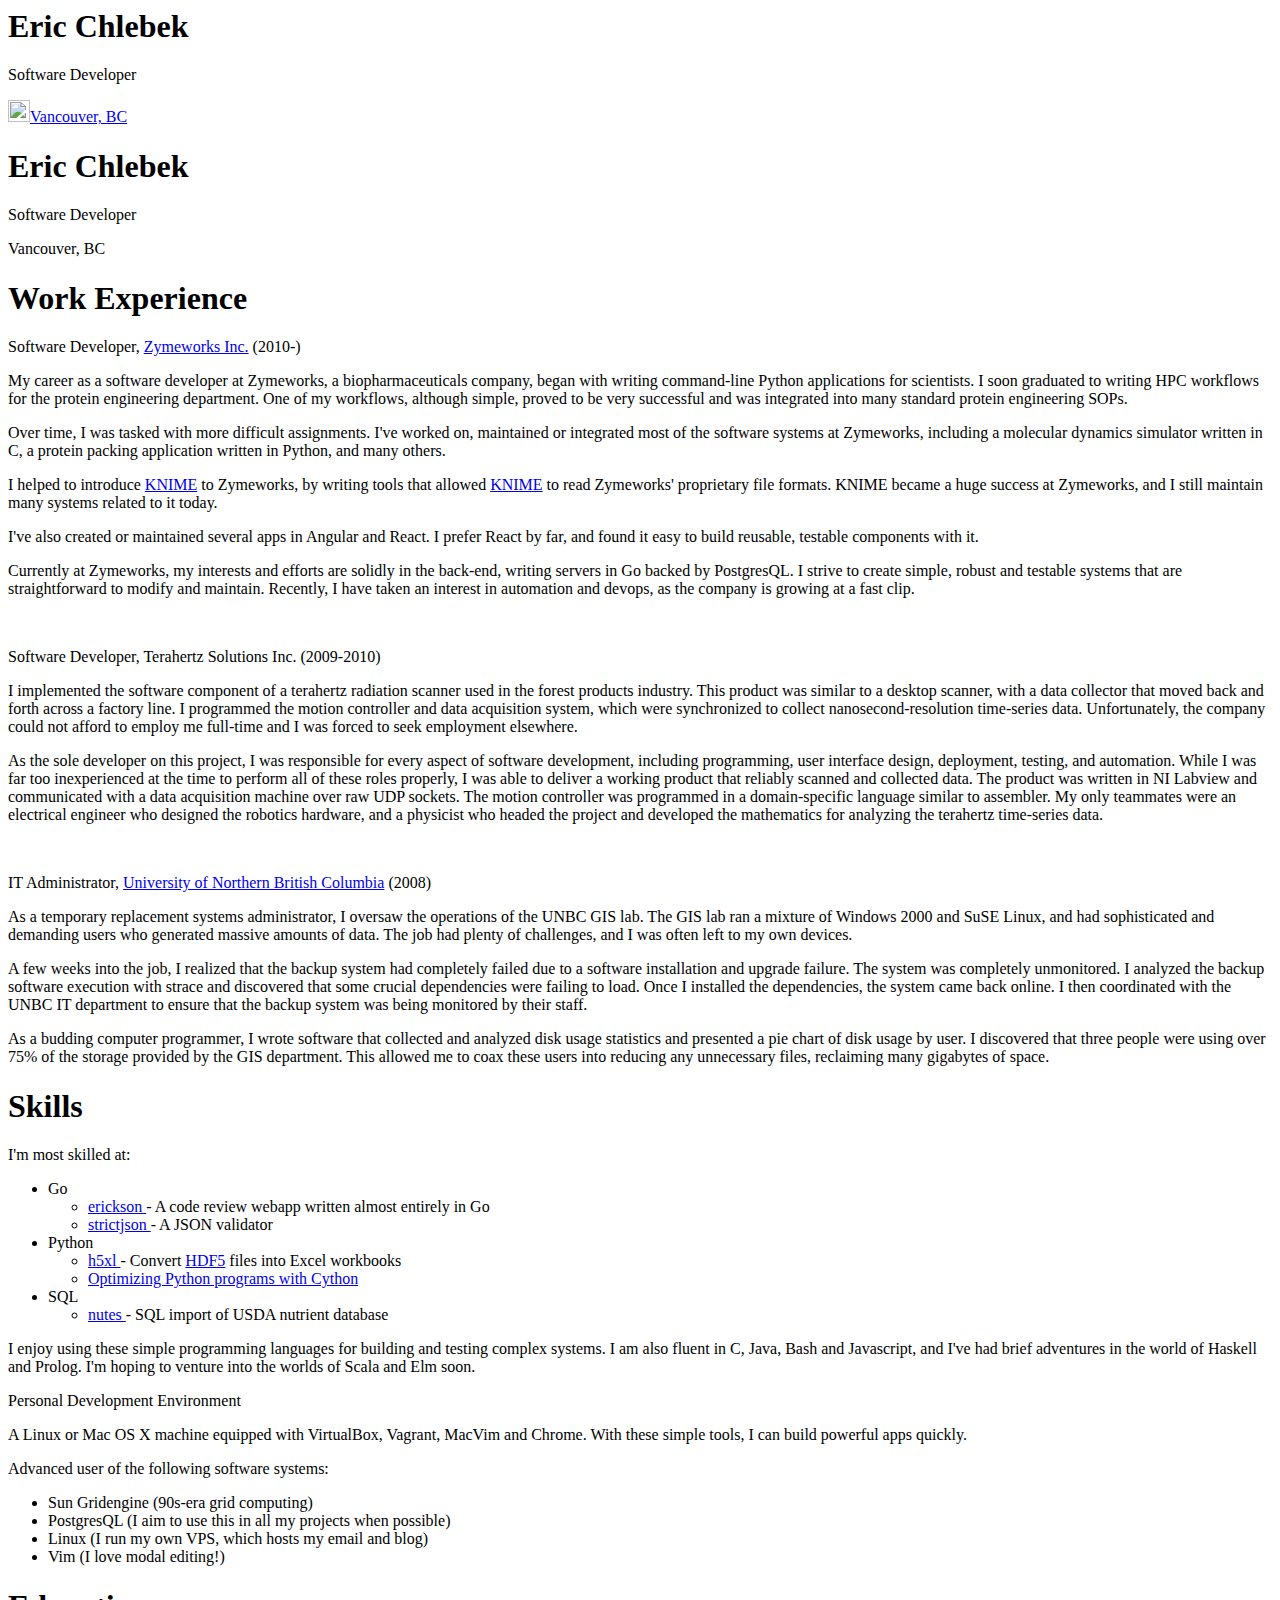
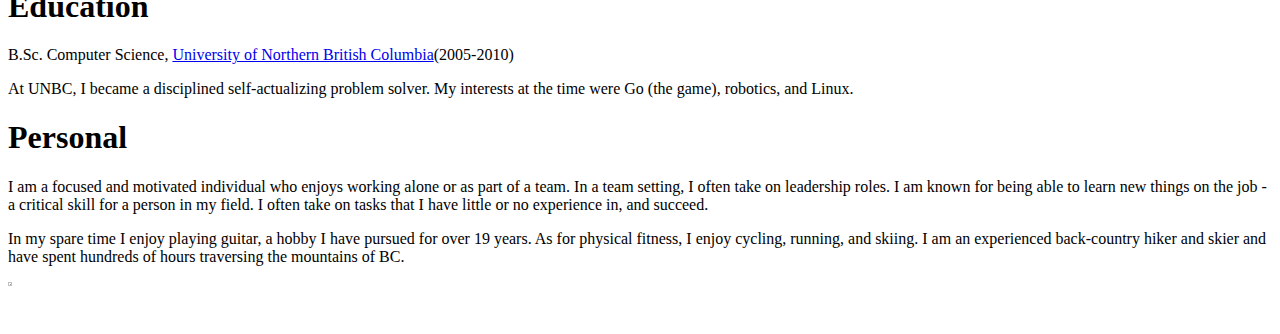
==== static/resume/index.html @ 4d3c1035 "Initial commit." ====
<html>
  <head>
    <link rel="stylesheet" href="/basscss.css">
    <link rel="stylesheet" href="/site.css">
    <link rel="shortcut icon" type="image/x-icon" href="/favicon.ico" />
  </head>
  <header class="no-print center px3 py4 white bg-gray bg-cover bg-center" style="background-image: url(/bg.jpg); background-size: 100%;">
    <h1 class="h1 h0-responsive caps mt4 mb0 regular">Eric Chlebek</h1>
    <p class="h3">Software Developer</p>
    <p class="h5 italic"><img class="mr1" src="/canada.svg" style="width: 22px;"></img><a class="white" href="https://goo.gl/maps/sKpw376r3z72">Vancouver, BC</a></p>
  </header>
  <header class="print center mb0 bg-cover bg-center">
    <h1 class="h1 h0-responsive mt4 mb0 regular">Eric Chlebek</h1>
    <p class="h3">Software Developer</p>
    <p class="h5 italic">Vancouver, BC</p>
  </header>
  <main id="resume" class="flex-auto px4">
    <h1 class="h1 black regular h0-responsive">Work Experience</h1>
    <p class="h3 ml2">
    Software Developer, <a class="black" href="http://www.zymeworks.com">Zymeworks Inc.</a> <span class="ml2 italic">(2010-)</span>
    </p>
    <p class="ml3">
    My career as a software developer at Zymeworks, a biopharmaceuticals company, began with writing command-line Python applications for scientists.
    I soon graduated to writing HPC workflows for the protein engineering department. One of my workflows, although simple,
    proved to be very successful and was integrated into many standard protein engineering SOPs.
    </p>
    <p class="ml3">
    Over time, I was tasked with more difficult assignments. I've worked on, maintained or integrated most of the software systems at Zymeworks, including a molecular
    dynamics simulator written in C, a protein packing application written in Python, and many others.
    </p>
    <p class="ml3">
    I helped to introduce <a class="black" href="http://www.knime.com">KNIME</a> to Zymeworks, by writing tools that allowed
    <a class="black" href="http://www.knime.com">KNIME</a> to read Zymeworks' proprietary file formats. KNIME became a huge success at Zymeworks,
    and I still maintain many systems related to it today.
    </p>
    <p class="ml3">
    I've also created or maintained several apps in Angular and React. I prefer React by far, and found it easy to
    build reusable, testable components with it.
    </p>
    <p class="ml3">
    Currently at Zymeworks, my interests and efforts are solidly in the back-end, writing servers in Go backed by PostgresQL. I strive to create simple, robust
    and testable systems that are straightforward to modify and maintain. Recently, I have taken an interest in automation and devops, as the company is growing
    at a fast clip.
    </p>
    <br>
    <p class="h3 ml2">
    Software Developer, Terahertz Solutions Inc. <span class="ml2 italic">(2009-2010)</span>
    <p class="ml3">
    I implemented the software component of a terahertz radiation scanner used in the forest products industry.
    This product was similar to a desktop scanner, with a data collector that moved back and forth across a factory line.
    I programmed the motion controller and data acquisition system, which were synchronized to collect nanosecond-resolution
    time-series data. Unfortunately, the company could not afford to employ me full-time and I was forced to seek employment elsewhere.
    </p>
    <p class="ml3">
    As the sole developer on this project, I was responsible for every aspect of software development, including programming,
    user interface design, deployment, testing, and automation. While I was far too inexperienced at the time to perform all of these
    roles properly, I was able to deliver a working product that reliably scanned and collected data. The product was written in NI Labview
    and communicated with a data acquisition machine over raw UDP sockets. The motion controller was programmed in a domain-specific language similar to assembler.
    My only teammates were an electrical engineer who designed the robotics hardware, and a physicist who headed the project and developed
    the mathematics for analyzing the terahertz time-series data.
    </p>
    <br>
    <p class="h3 ml2">
    IT Administrator, <a href="http://www.unbc.ca" class="black">University of Northern British Columbia</a> <span class="ml2 italic">(2008)</span>
    </p>
    <p class="ml3">
    As a temporary replacement systems administrator, I oversaw the operations of the UNBC GIS lab. The GIS lab ran a mixture of Windows 2000 and SuSE Linux,
    and had sophisticated and demanding users who generated massive amounts of data. The job had plenty of challenges, and I was often left to my own devices.
    </p>
    <p class="ml3">
    A few weeks into the job, I realized that the backup system had completely failed due to a software installation and upgrade failure. The system was completely unmonitored.
    I analyzed the backup software execution with <span class="italic courier">strace</span> and discovered that some crucial dependencies were failing to load. Once I installed
    the dependencies, the system came back online. I then coordinated with the UNBC IT department to ensure that the backup system was being monitored by their staff.
    </p>
    <p class="ml3">
    As a budding computer programmer, I wrote software that collected and analyzed disk usage statistics and presented a pie chart of disk usage by user. I discovered that three people were using over 75% of the storage
    provided by the GIS department. This allowed me to coax these users into reducing any unnecessary files, reclaiming many gigabytes of space.
    </p>
    <h1 class="h1 black regular h0-responsive">Skills</h1>
    <p class="ml3 h3">
    I'm most skilled at:
    </p>
    <ul class="ml3">
      <li>Go
        <ul>
          <li><a href="https://github.com/echlebek/erickson">
            erickson
          </a> - A code review webapp written almost entirely in Go</li>
          <li><a href="https://github.com/echlebek/strictjson">
            strictjson
          </a> - A JSON validator</li>
        </ul>
      </li>
      <li>Python
        <ul>
          <li><a href="https://github.com/echlebek/h5xl">
            h5xl
          </a> - Convert <a href="http://www.hdfgroup.org/">HDF5</a> files into Excel workbooks</li>
          </li>
          <li><a href="https://github.com/echlebek/cypres">
            Optimizing Python programs with Cython
          </a></li>
        </ul>
      </li>
      <li>SQL
        <ul>
          <li><a href="https://github.com/echlebek/nutes">
            nutes
          </a> - SQL import of USDA nutrient database</li>
        </ul>
      </li>
    </ul>
    <p class="ml3">
    I enjoy using these simple programming languages for building and testing complex systems.
    I am also fluent in C, Java, Bash and Javascript, and I've had brief adventures in the world of Haskell and Prolog.
    I'm hoping to venture into the worlds of Scala and Elm soon.
    </p>
    <p class="ml3 h3">
    Personal Development Environment
    </p>
    <p class="ml3">
    A Linux or Mac OS X machine equipped with VirtualBox, Vagrant, MacVim and Chrome. With these simple tools, I can build powerful apps quickly.
    </p>
    <p class="ml3 h3">
    Advanced user of the following software systems:
    <ul class="ml3">
      <li>Sun Gridengine (90s-era grid computing)</li>
      <li>PostgresQL (I aim to use this in all my projects when possible)</li>
      <li>Linux (I run my own VPS, which hosts my email and blog)</li>
      <li>Vim (I love modal editing!)</li>
    </ul>
    </p>
    <p></p>
    <h1 class="h1 black regular h0-responsive">Education</h1>
    <p class="h3 ml2">
    B.Sc. Computer Science, <a href="http://www.unbc.ca" class="black">University of Northern British Columbia</a><span class="ml2 italic">(2005-2010)</span>
    </p>
    <p class="ml3">
    At UNBC, I became a disciplined self-actualizing problem solver.
    My interests at the time were Go (the game), robotics, and Linux.
    </p>
    <p></p>
    <h1 class="h1 black regular h0-responsive">Personal</h1>
    <p class="ml3">
    I am a focused and motivated individual who enjoys working alone or as part of a team. In a team
    setting, I often take on leadership roles. I am known for being able to learn new things on the job -
    a critical skill for a person in my field. I often take on tasks that I have little or no experience in, and
    succeed.
    </p>
    <p class="ml3">
    In my spare time I enjoy playing guitar, a hobby I have pursued for over 19 years. As for physical
    fitness, I enjoy cycling, running, and skiing. I am an experienced back-country hiker and skier and
    have spent hundreds of hours traversing the mountains of BC.
    </p>
    <div class="center p4">
      <a href="/"><img class="center circle" src="/tree.jpg" style="width: 5%;"></img></a>
    </div>
  </main>
</html>
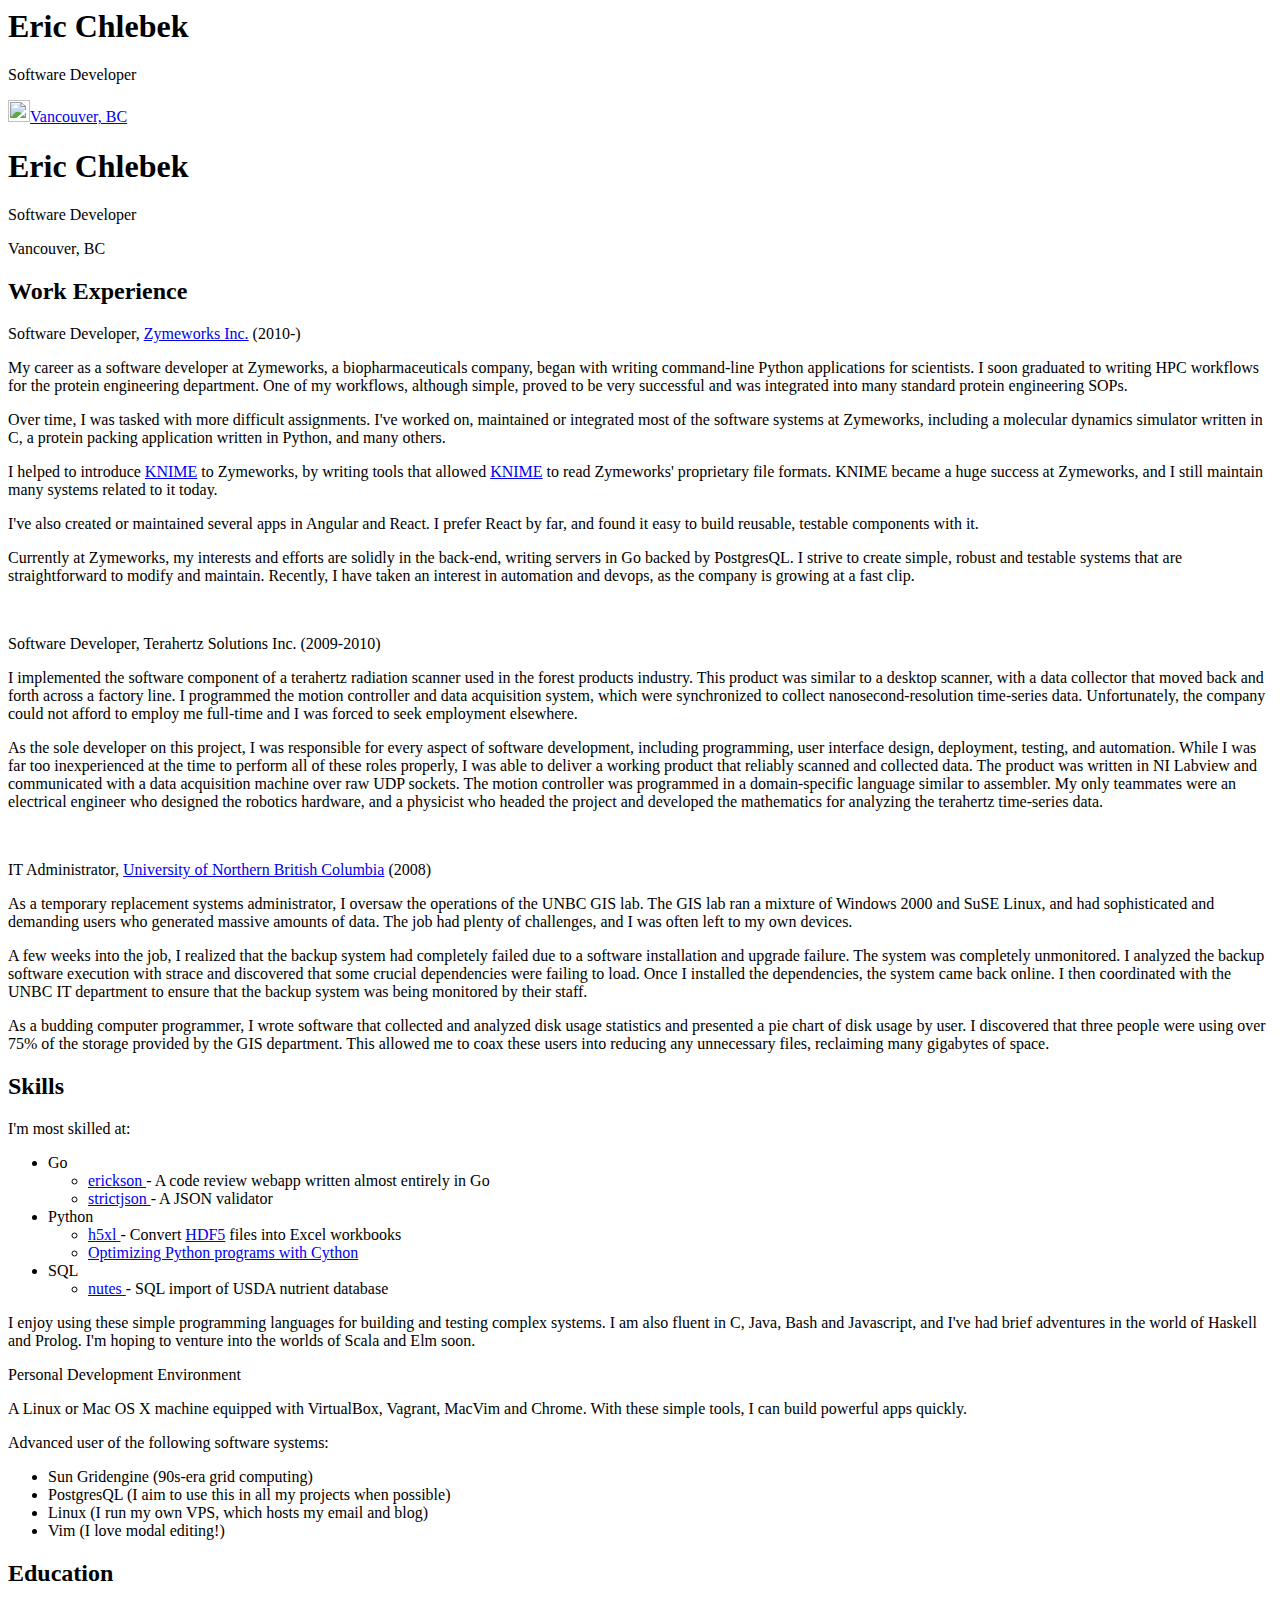
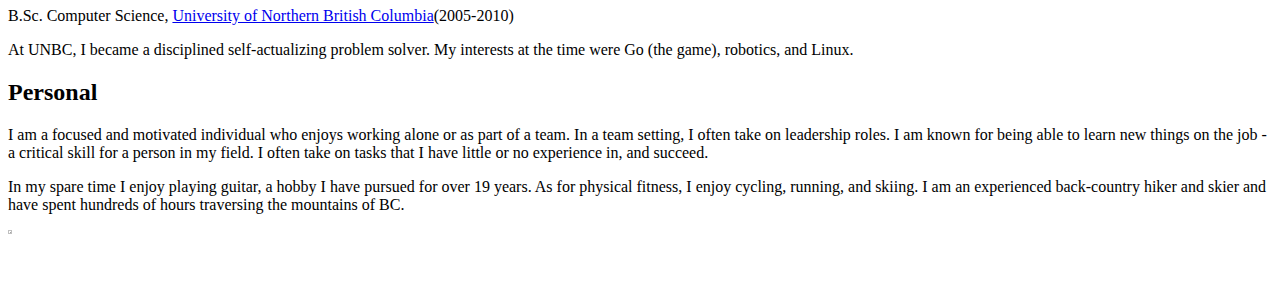
==== commit 3d505d26: "Smaller section headings." ====
--- a/static/resume/index.html
+++ b/static/resume/index.html
@@ -3,6 +3,7 @@
     <link rel="stylesheet" href="/basscss.css">
     <link rel="stylesheet" href="/site.css">
     <link rel="shortcut icon" type="image/x-icon" href="/favicon.ico" />
+    <link href='https://fonts.googleapis.com/css?family=Raleway' rel='stylesheet' type='text/css'>
   </head>
   <header class="no-print center px3 py4 white bg-gray bg-cover bg-center" style="background-image: url(/bg.jpg); background-size: 100%;">
     <h1 class="h1 h0-responsive caps mt4 mb0 regular">Eric Chlebek</h1>
@@ -15,7 +16,7 @@
     <p class="h5 italic">Vancouver, BC</p>
   </header>
   <main id="resume" class="flex-auto px4">
-    <h1 class="h1 black regular h0-responsive">Work Experience</h1>
+    <h2 class="h2 black regular h0-responsive">Work Experience</h2>
     <p class="h3 ml2">
     Software Developer, <a class="black" href="http://www.zymeworks.com">Zymeworks Inc.</a> <span class="ml2 italic">(2010-)</span>
     </p>
@@ -76,7 +77,7 @@
     As a budding computer programmer, I wrote software that collected and analyzed disk usage statistics and presented a pie chart of disk usage by user. I discovered that three people were using over 75% of the storage
     provided by the GIS department. This allowed me to coax these users into reducing any unnecessary files, reclaiming many gigabytes of space.
     </p>
-    <h1 class="h1 black regular h0-responsive">Skills</h1>
+    <h2 class="h2 black regular h0-responsive">Skills</h2>
     <p class="ml3 h3">
     I'm most skilled at:
     </p>
@@ -131,7 +132,7 @@
     </ul>
     </p>
     <p></p>
-    <h1 class="h1 black regular h0-responsive">Education</h1>
+    <h2 class="h2 black regular h0-responsive">Education</h2>
     <p class="h3 ml2">
     B.Sc. Computer Science, <a href="http://www.unbc.ca" class="black">University of Northern British Columbia</a><span class="ml2 italic">(2005-2010)</span>
     </p>
@@ -140,7 +141,7 @@
     My interests at the time were Go (the game), robotics, and Linux.
     </p>
     <p></p>
-    <h1 class="h1 black regular h0-responsive">Personal</h1>
+    <h2 class="h2 black regular h0-responsive">Personal</h2>
     <p class="ml3">
     I am a focused and motivated individual who enjoys working alone or as part of a team. In a team
     setting, I often take on leadership roles. I am known for being able to learn new things on the job -
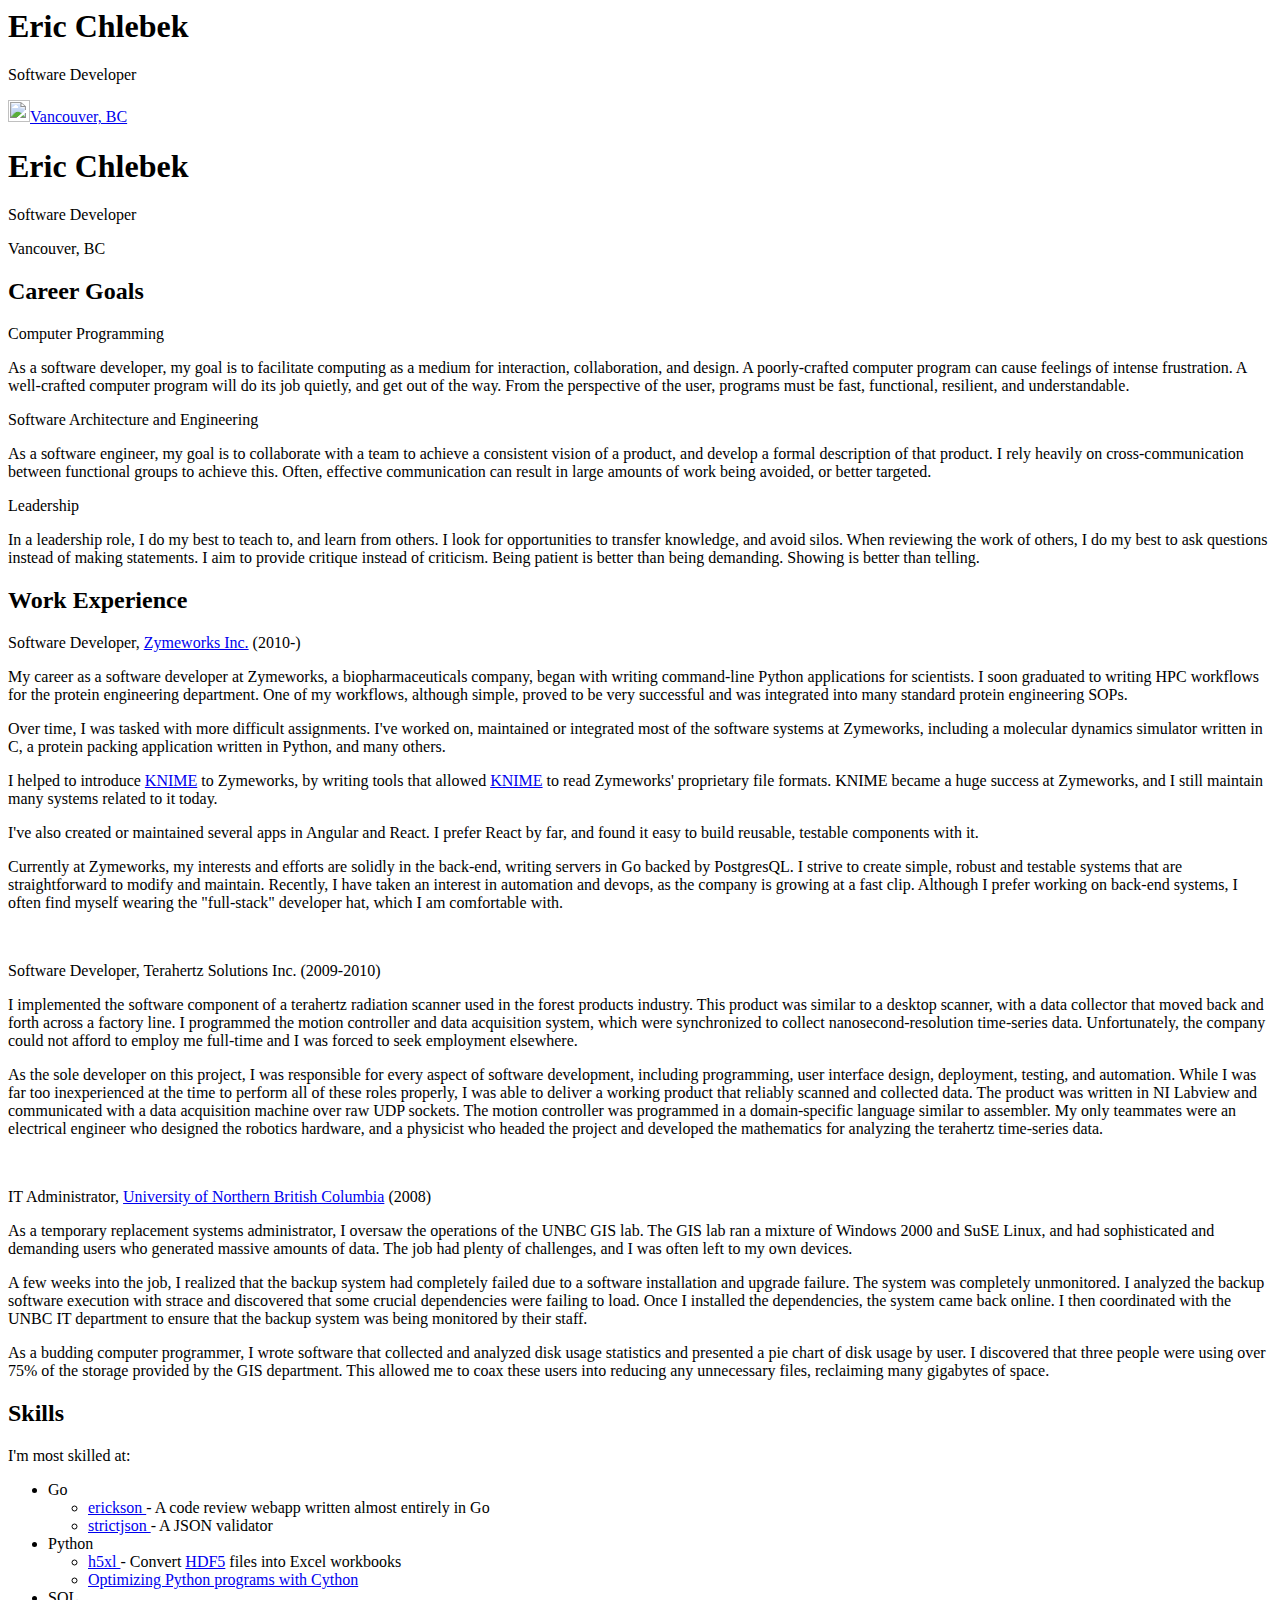
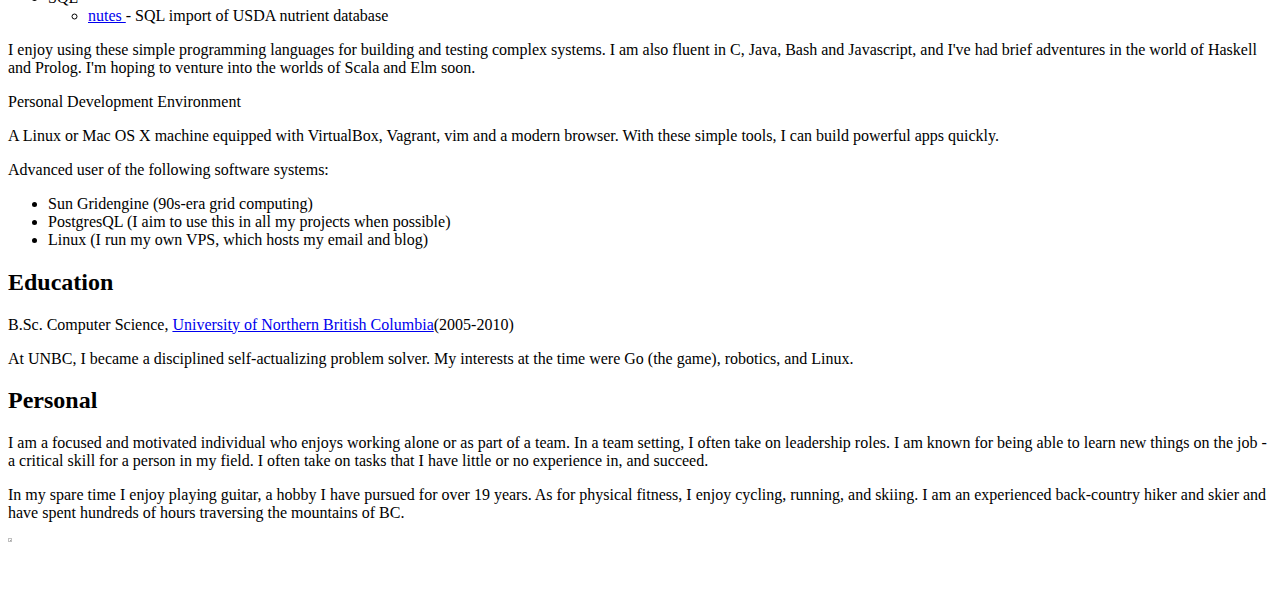
==== commit 5175a8a7: "Add content to resume." ====
--- a/static/resume/index.html
+++ b/static/resume/index.html
@@ -16,6 +16,25 @@
     <p class="h5 italic">Vancouver, BC</p>
   </header>
   <main id="resume" class="flex-auto px4">
+    <h2 class="h2 black regular h0-responsive">Career Goals</h2>
+    <p class="h3 ml2">Computer Programming</p>
+    <p class="ml3">
+    As a software developer, my goal is to facilitate computing as a medium for interaction, collaboration, and design. A poorly-crafted computer
+    program can cause feelings of intense frustration. A well-crafted computer program will do its job quietly, and get out of the way.
+    From the perspective of the user, programs must be fast, functional, resilient, and understandable.
+    </p>
+    <p class="h3 ml2">Software Architecture and Engineering</p>
+    <p class="ml3">
+    As a software engineer, my goal is to collaborate with a team to achieve a consistent vision of a product, and develop a formal description
+    of that product. I rely heavily on cross-communication between functional groups to achieve this. Often, effective communication can result
+    in large amounts of work being avoided, or better targeted.
+    </p>
+    <p class="h3 ml2">Leadership</p>
+    <p class="ml3">
+    In a leadership role, I do my best to teach to, and learn from others. I look for opportunities to transfer knowledge, and avoid silos.
+    When reviewing the work of others, I do my best to ask questions instead of making statements. I aim to provide critique instead of criticism.
+    Being patient is better than being demanding. Showing is better than telling.
+    </p>
     <h2 class="h2 black regular h0-responsive">Work Experience</h2>
     <p class="h3 ml2">
     Software Developer, <a class="black" href="http://www.zymeworks.com">Zymeworks Inc.</a> <span class="ml2 italic">(2010-)</span>
@@ -41,7 +60,7 @@
     <p class="ml3">
     Currently at Zymeworks, my interests and efforts are solidly in the back-end, writing servers in Go backed by PostgresQL. I strive to create simple, robust
     and testable systems that are straightforward to modify and maintain. Recently, I have taken an interest in automation and devops, as the company is growing
-    at a fast clip.
+    at a fast clip. Although I prefer working on back-end systems, I often find myself wearing the "full-stack" developer hat, which I am comfortable with.
     </p>
     <br>
     <p class="h3 ml2">
@@ -120,7 +139,7 @@
     Personal Development Environment
     </p>
     <p class="ml3">
-    A Linux or Mac OS X machine equipped with VirtualBox, Vagrant, MacVim and Chrome. With these simple tools, I can build powerful apps quickly.
+    A Linux or Mac OS X machine equipped with VirtualBox, Vagrant, vim and a modern browser. With these simple tools, I can build powerful apps quickly.
     </p>
     <p class="ml3 h3">
     Advanced user of the following software systems:
@@ -128,7 +147,6 @@
       <li>Sun Gridengine (90s-era grid computing)</li>
       <li>PostgresQL (I aim to use this in all my projects when possible)</li>
       <li>Linux (I run my own VPS, which hosts my email and blog)</li>
-      <li>Vim (I love modal editing!)</li>
     </ul>
     </p>
     <p></p>
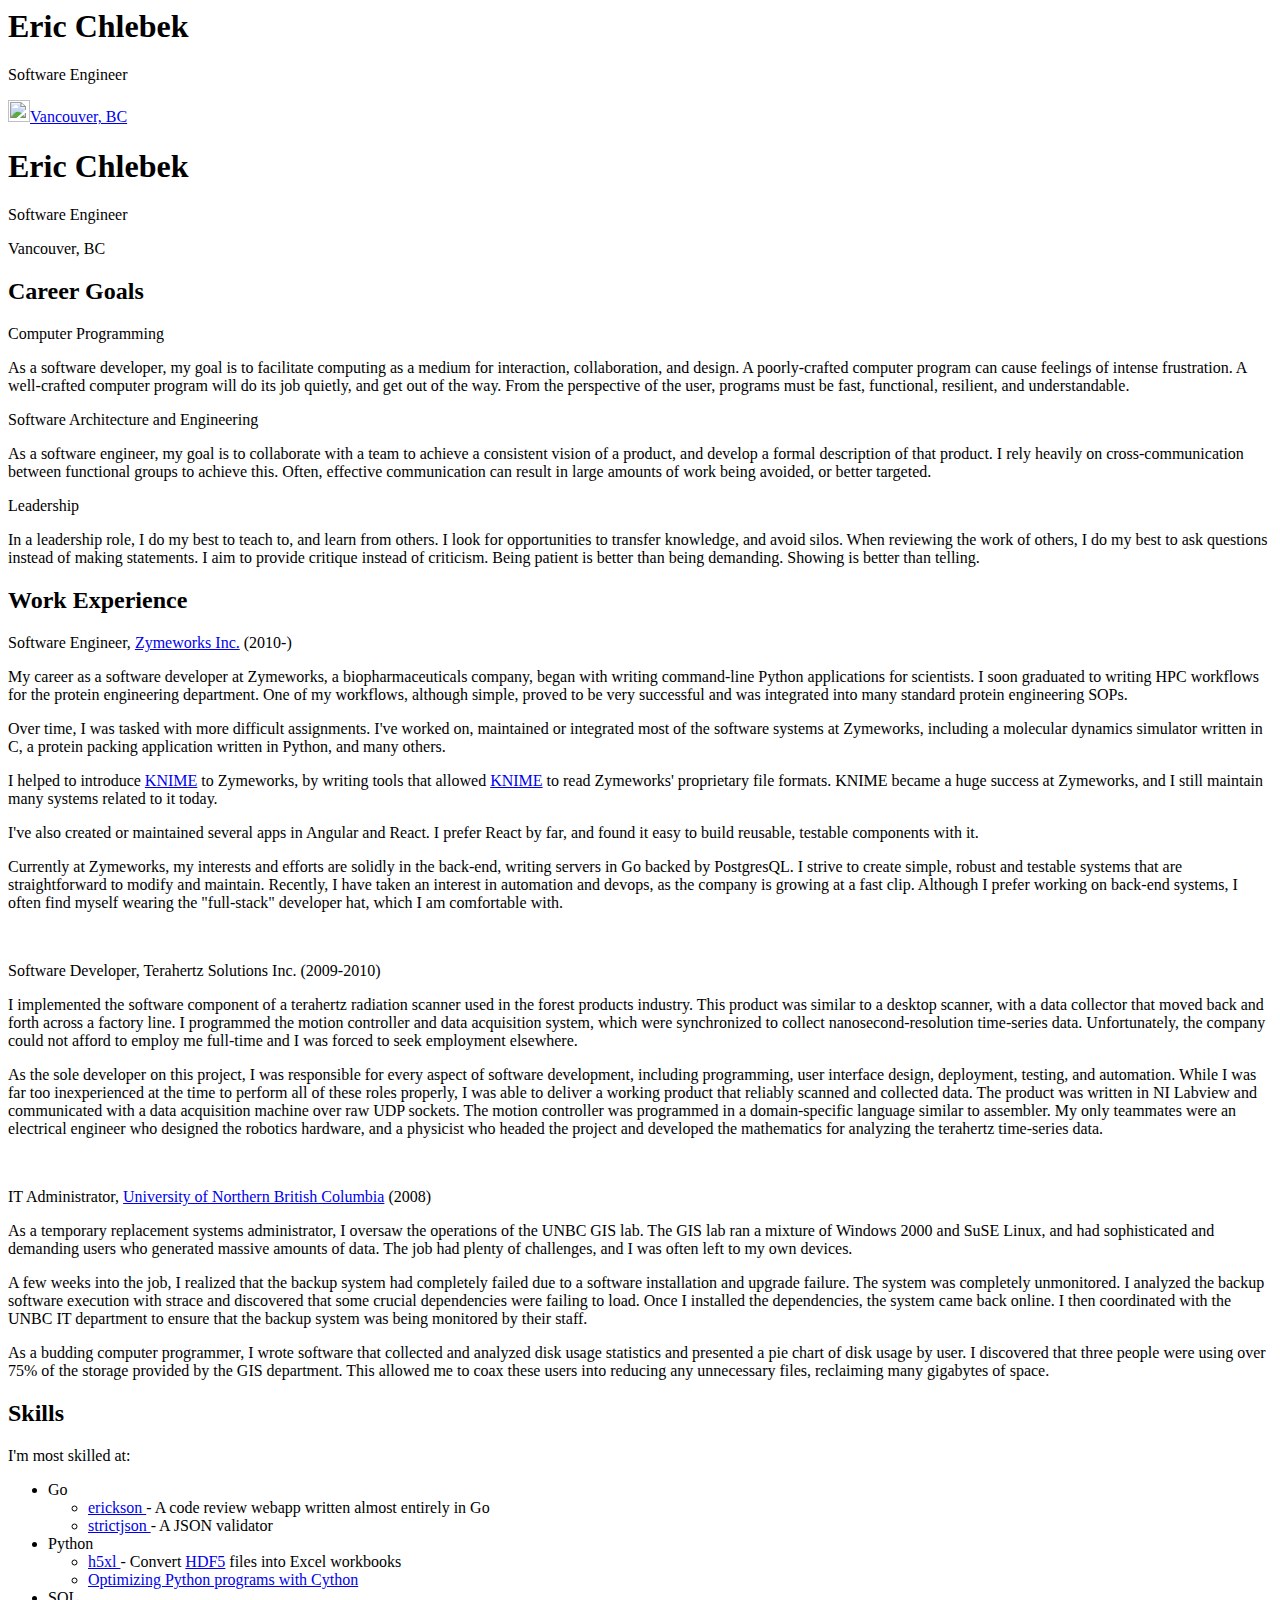
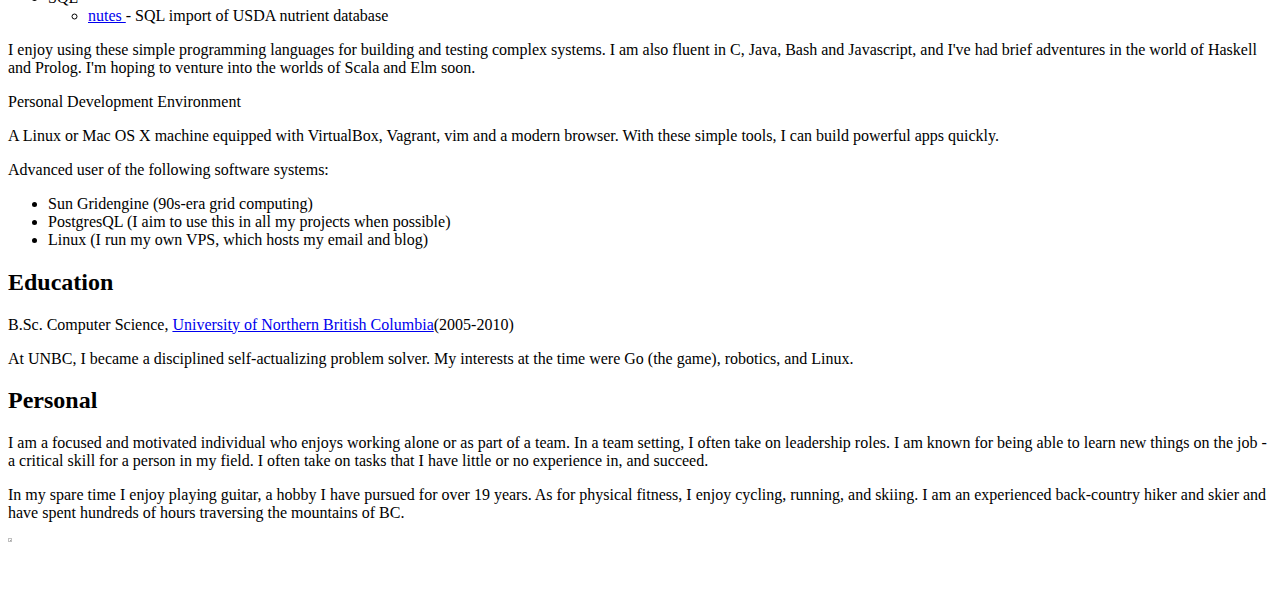
==== commit 079d0663: "Resume tweaks" ====
--- a/static/resume/index.html
+++ b/static/resume/index.html
@@ -7,12 +7,12 @@
   </head>
   <header class="no-print center px3 py4 white bg-gray bg-cover bg-center" style="background-image: url(/bg.jpg); background-size: 100%;">
     <h1 class="h1 h0-responsive caps mt4 mb0 regular">Eric Chlebek</h1>
-    <p class="h3">Software Developer</p>
+    <p class="h3">Software Engineer</p>
     <p class="h5 italic"><img class="mr1" src="/canada.svg" style="width: 22px;"></img><a class="white" href="https://goo.gl/maps/sKpw376r3z72">Vancouver, BC</a></p>
   </header>
-  <header class="print center mb0 bg-cover bg-center">
+  <header class="print px4 mb4 bg-cover">
     <h1 class="h1 h0-responsive mt4 mb0 regular">Eric Chlebek</h1>
-    <p class="h3">Software Developer</p>
+    <p class="h3">Software Engineer</p>
     <p class="h5 italic">Vancouver, BC</p>
   </header>
   <main id="resume" class="flex-auto px4">
@@ -37,7 +37,7 @@
     </p>
     <h2 class="h2 black regular h0-responsive">Work Experience</h2>
     <p class="h3 ml2">
-    Software Developer, <a class="black" href="http://www.zymeworks.com">Zymeworks Inc.</a> <span class="ml2 italic">(2010-)</span>
+    Software Engineer, <a class="black" href="http://www.zymeworks.com">Zymeworks Inc.</a> <span class="ml2 italic">(2010-)</span>
     </p>
     <p class="ml3">
     My career as a software developer at Zymeworks, a biopharmaceuticals company, began with writing command-line Python applications for scientists.
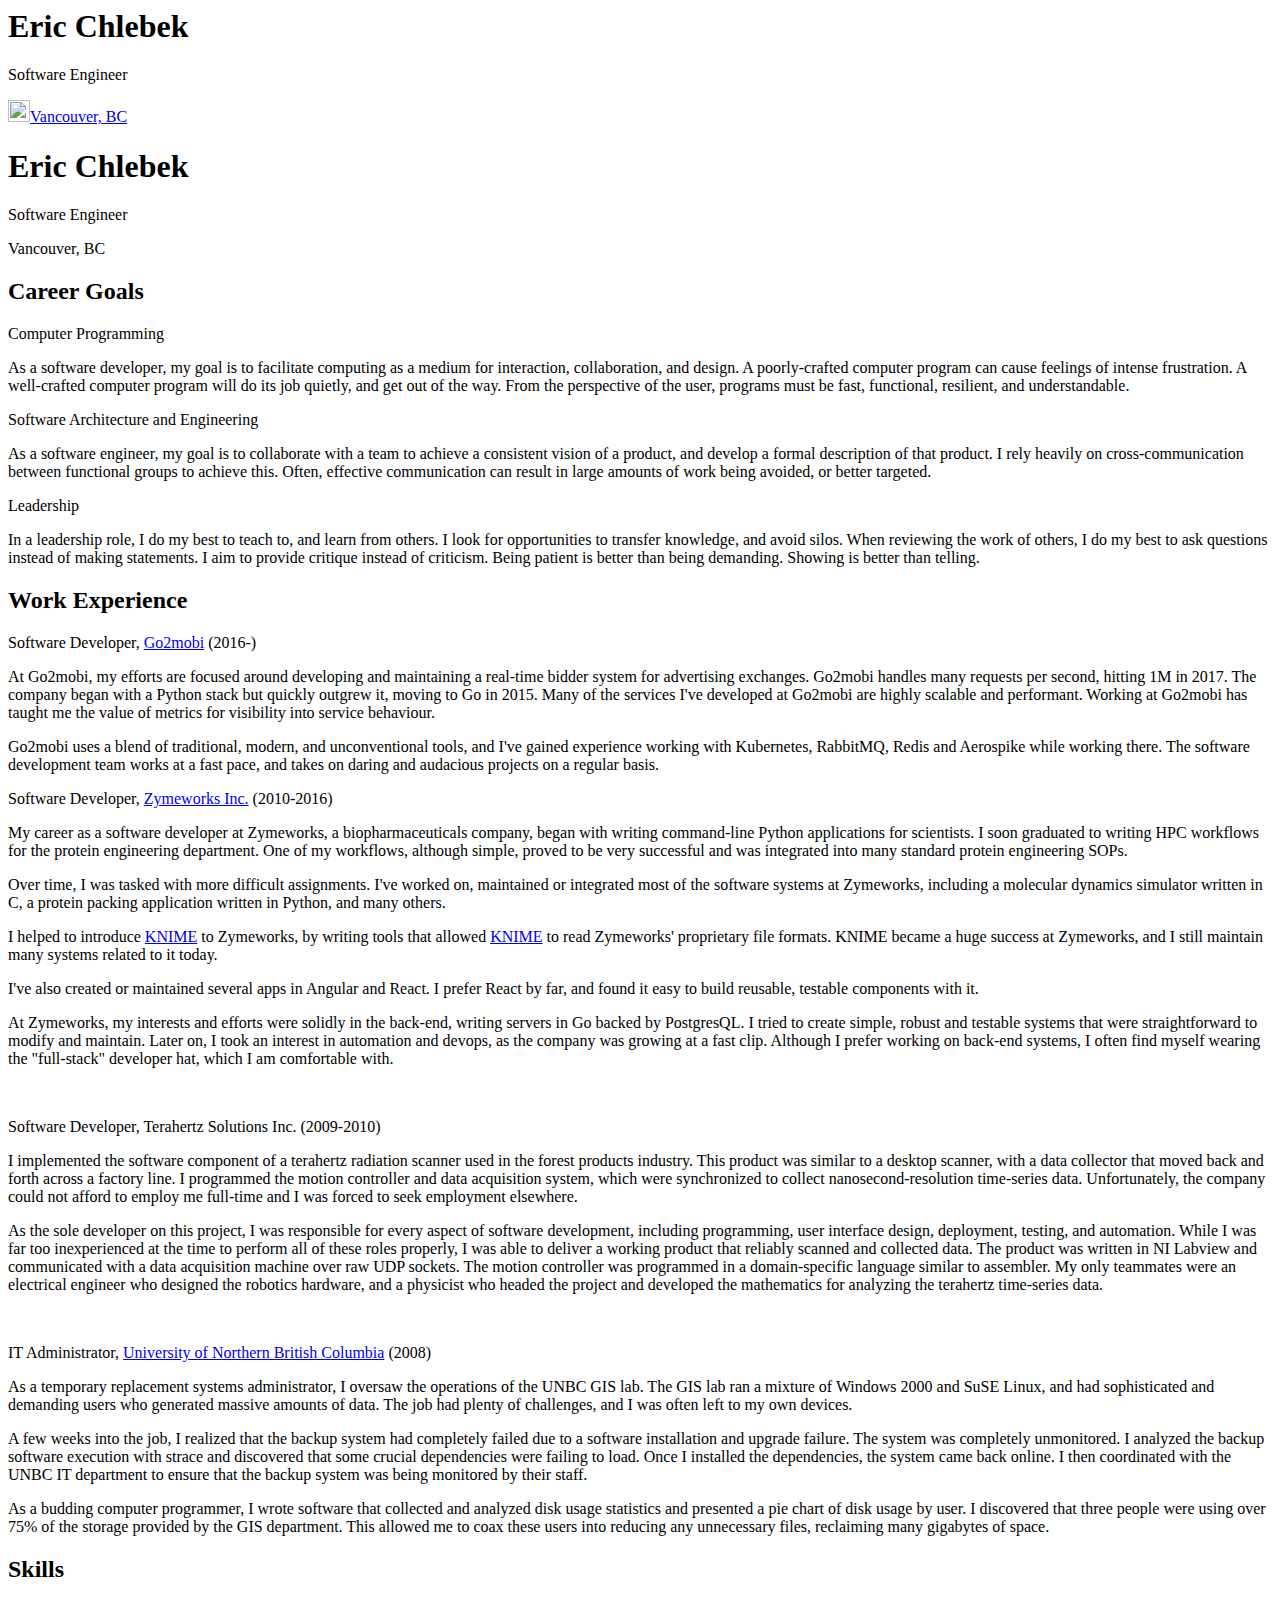
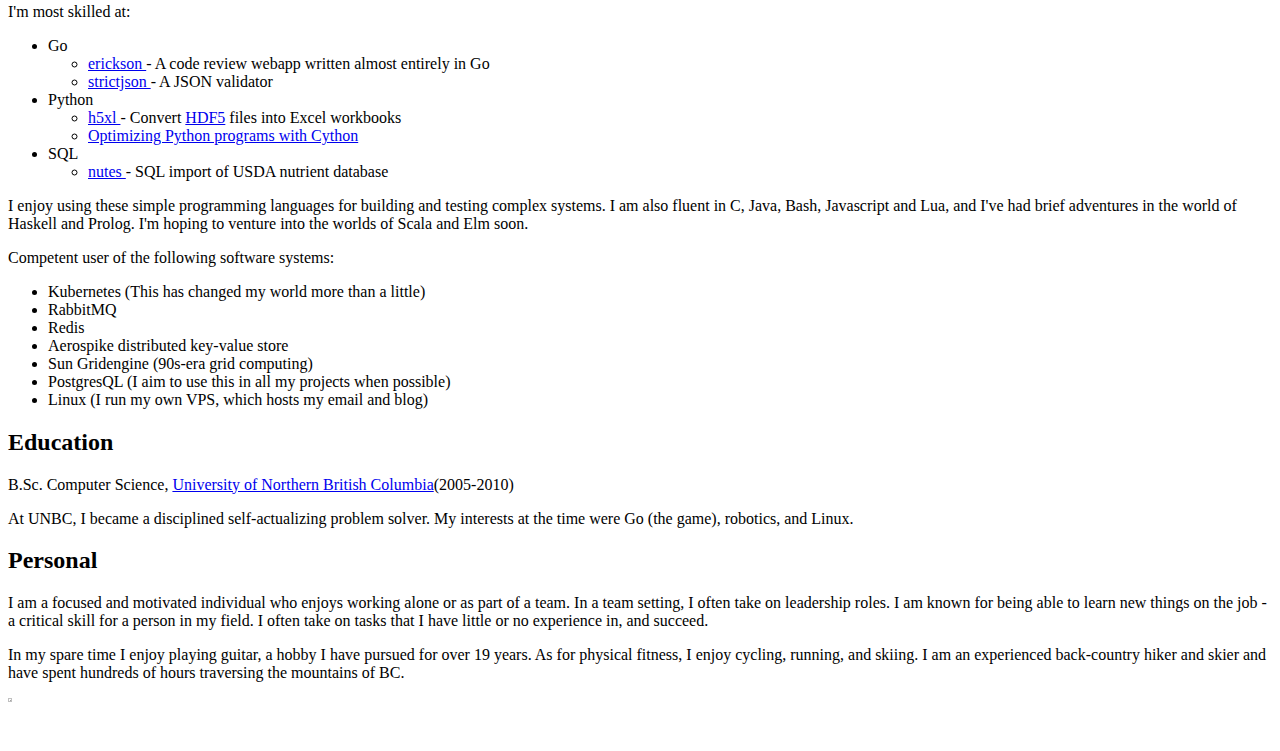
==== commit 245e1c02: "Resume update." ====
--- a/static/resume/index.html
+++ b/static/resume/index.html
@@ -37,7 +37,19 @@
     </p>
     <h2 class="h2 black regular h0-responsive">Work Experience</h2>
     <p class="h3 ml2">
-    Software Engineer, <a class="black" href="http://www.zymeworks.com">Zymeworks Inc.</a> <span class="ml2 italic">(2010-)</span>
+    Software Developer, <a class="black" href="https://www.go2mobi.com">Go2mobi</a> <span class="ml2 italic">(2016-)</span>
+    </p>
+    <p class="ml3">
+    At Go2mobi, my efforts are focused around developing and maintaining a real-time bidder system for advertising exchanges. Go2mobi handles many requests per second, hitting
+    1M in 2017. The company began with a Python stack but quickly outgrew it, moving to Go in 2015. Many of the services I've developed at Go2mobi are highly scalable
+    and performant. Working at Go2mobi has taught me the value of metrics for visibility into service behaviour.
+    <p class="ml3">
+    Go2mobi uses a blend of traditional, modern, and unconventional tools, and I've gained experience working with Kubernetes, RabbitMQ, Redis and Aerospike while working there.
+    The software development team works at a fast pace, and takes on daring and audacious projects on a regular basis.
+    </p>
+    </p>
+    <p class="h3 ml2">
+    Software Developer, <a class="black" href="http://www.zymeworks.com">Zymeworks Inc.</a> <span class="ml2 italic">(2010-2016)</span>
     </p>
     <p class="ml3">
     My career as a software developer at Zymeworks, a biopharmaceuticals company, began with writing command-line Python applications for scientists.
@@ -58,8 +70,8 @@
     build reusable, testable components with it.
     </p>
     <p class="ml3">
-    Currently at Zymeworks, my interests and efforts are solidly in the back-end, writing servers in Go backed by PostgresQL. I strive to create simple, robust
-    and testable systems that are straightforward to modify and maintain. Recently, I have taken an interest in automation and devops, as the company is growing
+    At Zymeworks, my interests and efforts were solidly in the back-end, writing servers in Go backed by PostgresQL. I tried to create simple, robust
+    and testable systems that were straightforward to modify and maintain. Later on, I took an interest in automation and devops, as the company was growing
     at a fast clip. Although I prefer working on back-end systems, I often find myself wearing the "full-stack" developer hat, which I am comfortable with.
     </p>
     <br>
@@ -132,18 +144,16 @@
     </ul>
     <p class="ml3">
     I enjoy using these simple programming languages for building and testing complex systems.
-    I am also fluent in C, Java, Bash and Javascript, and I've had brief adventures in the world of Haskell and Prolog.
+    I am also fluent in C, Java, Bash, Javascript and Lua, and I've had brief adventures in the world of Haskell and Prolog.
     I'm hoping to venture into the worlds of Scala and Elm soon.
     </p>
     <p class="ml3 h3">
-    Personal Development Environment
-    </p>
-    <p class="ml3">
-    A Linux or Mac OS X machine equipped with VirtualBox, Vagrant, vim and a modern browser. With these simple tools, I can build powerful apps quickly.
-    </p>
-    <p class="ml3 h3">
-    Advanced user of the following software systems:
+    Competent user of the following software systems:
     <ul class="ml3">
+      <li>Kubernetes (This has changed my world more than a little)</li>
+      <li>RabbitMQ</li>
+      <li>Redis</li>
+      <li>Aerospike distributed key-value store</li>
       <li>Sun Gridengine (90s-era grid computing)</li>
       <li>PostgresQL (I aim to use this in all my projects when possible)</li>
       <li>Linux (I run my own VPS, which hosts my email and blog)</li>
